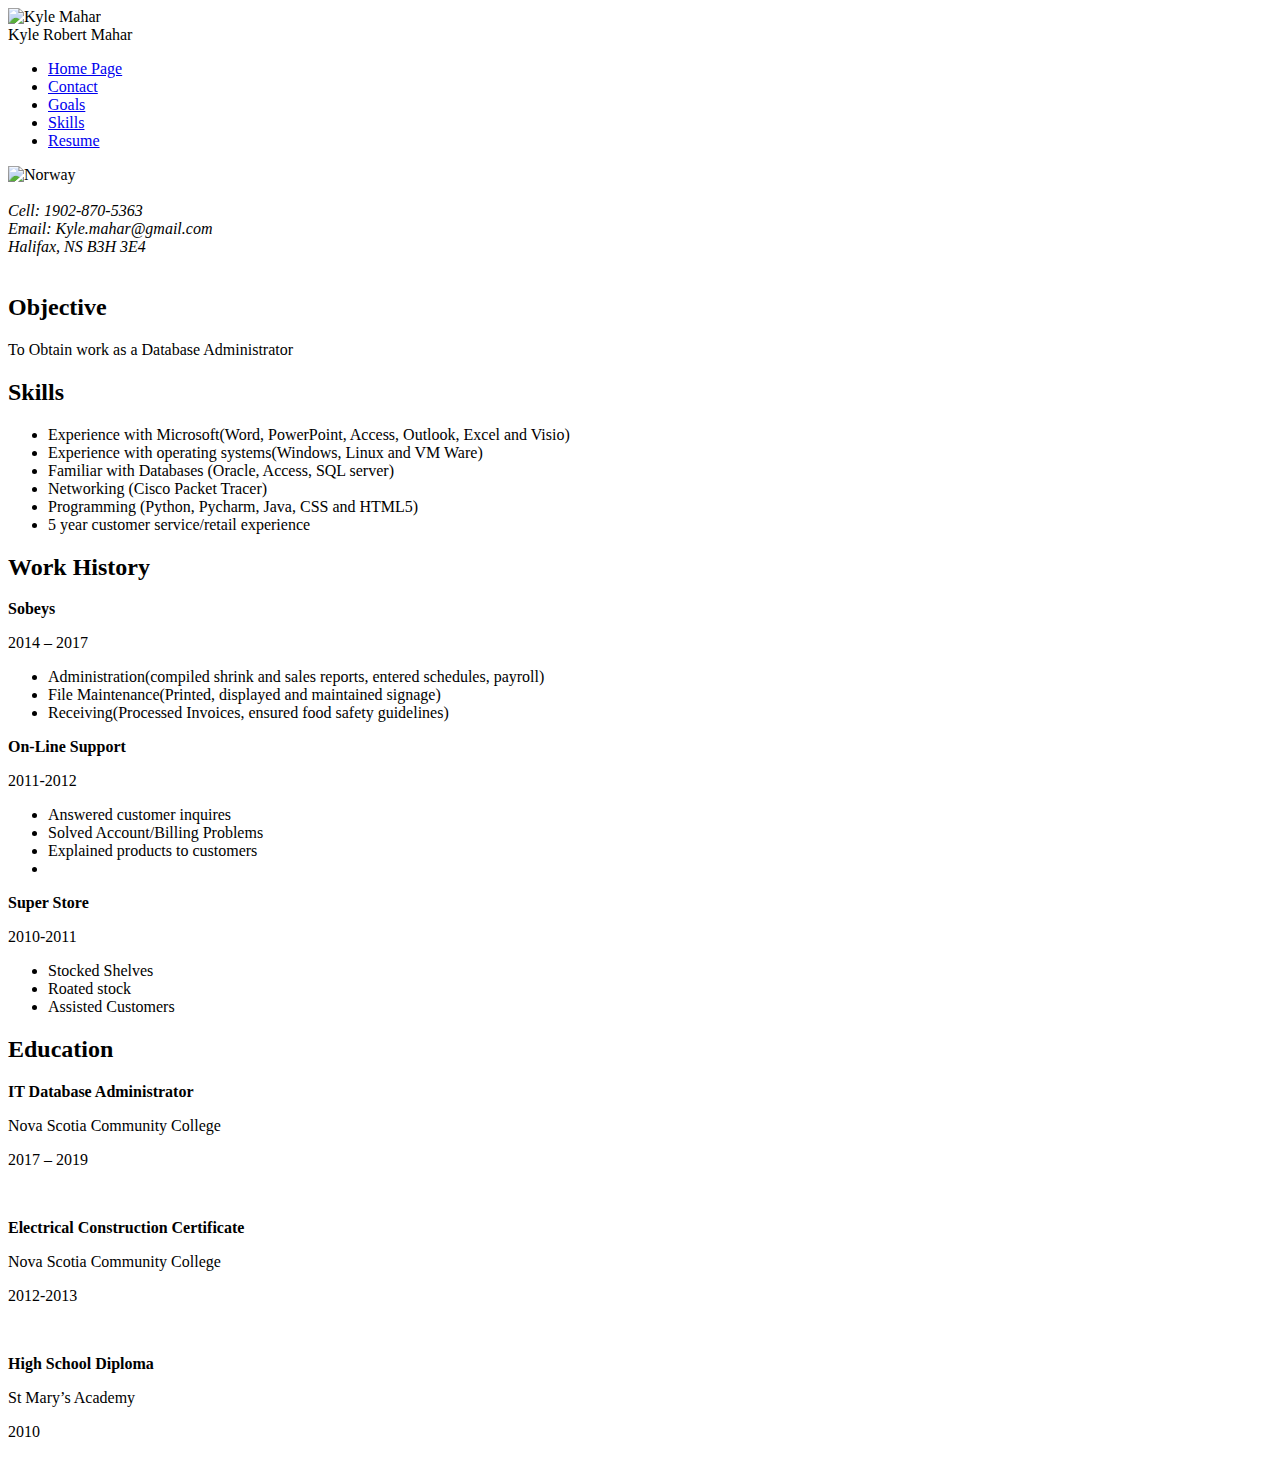
==== Resume.html @ 8d75ed06 "Update Resume.html" ====
<!DOCTYPE html>
<html>
<head>
	<meta charset="UTF-8" />
	<title>Portfolio</title>
	<link type="text/css" rel="stylesheet" href="PortfolioCSS.css" />
</head>



<body>
	<div id="headerimage">
	<header>
		<div class="headercontainer">
			<img src="Header.gif" alt="Kyle Mahar" style="width:100%;">
			<div class="centered">Kyle Robert Mahar</div>
		</div>
	</header>

	
	

	

<nav>
	<ul>
		<li><a href="Portfolio.html">Home Page</a></li>
		<li><a href="contact.html">Contact</a></li>
		<li><a href="goals.html">Goals</a></li>
		<li><a href="skills.html">Skills</a></li>
		<li><a href="Resume.html">Resume</a></li>
	</ul>
</nav>
		
		
	<div class="KylePicture">
		<img src="KylePicture.JPG" alt="Norway" class="center">
	</div>
	



		

<br>

<address>
	Cell: 1902-870-5363 <br>
	Email: Kyle.mahar@gmail.com <br>
	Halifax, NS B3H 3E4
</address>

<br>
		
<h2>Objective</h2>

			<p>To Obtain work as a Database Administrator</P>
		
		
<h2>Skills</h2>
		<ul>
		  <li>Experience with Microsoft(Word, PowerPoint, Access, Outlook, Excel and Visio)</li>
		  <li>Experience with operating systems(Windows, Linux and VM Ware)</li>
		  <li>Familiar with Databases (Oracle, Access, SQL server)</li>
		  <li>Networking (Cisco Packet Tracer)</li>
		  <li>Programming (Python, Pycharm, Java, CSS and HTML5)</li>
		  <li>5 year customer service/retail experience</li>
		</ul> 			

		
		
<h2>Work History</h2>

<p><b>Sobeys</b></p>
<p>2014 – 2017</P>

<ul>
	<li>Administration(compiled shrink and sales reports, entered schedules, payroll)</li>

	<li>File Maintenance(Printed, displayed and maintained signage)</li>


	<li>Receiving(Processed Invoices, ensured food safety guidelines)</li>
				
</ul>

<p><b>On-Line Support</b></p>
<p>2011-2012</P>
<ul>
	<li>Answered customer inquires</li>
	<li>Solved Account/Billing Problems</li>
	<li>Explained products to customers<li>
</ul>

<p><b>Super Store</b></p>
<p>2010-2011</p>	
<ul>

	<li>Stocked Shelves</li>
	<li>Roated stock</li>
	<li>Assisted Customers</li>
</ul>

				
<h2>Education</h2>

<p><b>IT Database Administrator</b></p>
<p>Nova Scotia Community College</p>
<p>2017 – 2019</p>

<br>

<p><b>Electrical Construction Certificate</b></P>
<p>Nova Scotia Community College</p>
<p>2012-2013</p>

<br>

<p><b>High School Diploma</b></p>
<p>St Mary’s Academy</p>
<p>2010</p>


	</section>
	<footer>

	</footer>
</div>

</body>
</html>
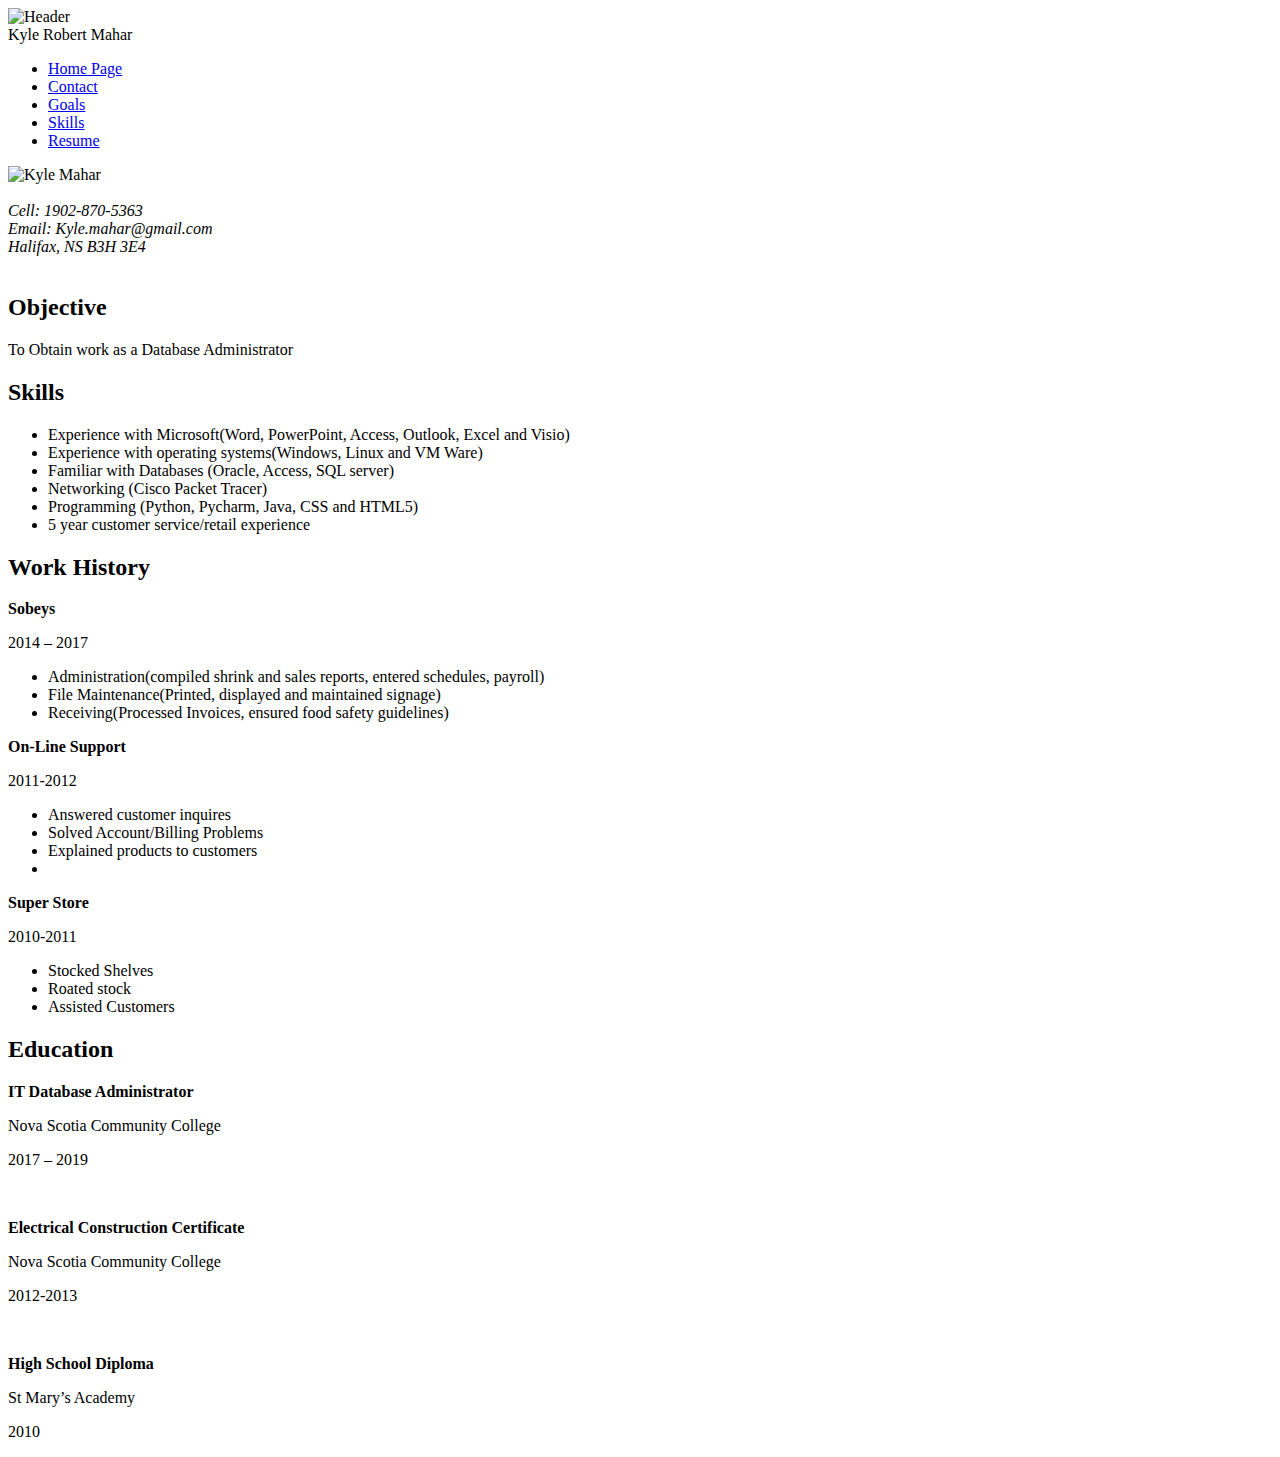
==== commit d3a2e9f9: "Update Resume.html" ====
--- a/Resume.html
+++ b/Resume.html
@@ -13,7 +13,7 @@
 	<div id="headerimage">
 	<header>
 		<div class="headercontainer">
-			<img src="Header.gif" alt="Kyle Mahar" style="width:100%;">
+			<img src="Header.gif" alt="Header" style="width:100%;">
 			<div class="centered">Kyle Robert Mahar</div>
 		</div>
 	</header>
@@ -35,7 +35,7 @@
 		
 		
 	<div class="KylePicture">
-		<img src="KylePicture.JPG" alt="Norway" class="center">
+		<img src="KylePicture.jpg" alt="Kyle Mahar" class="center">
 	</div>
 	
 
